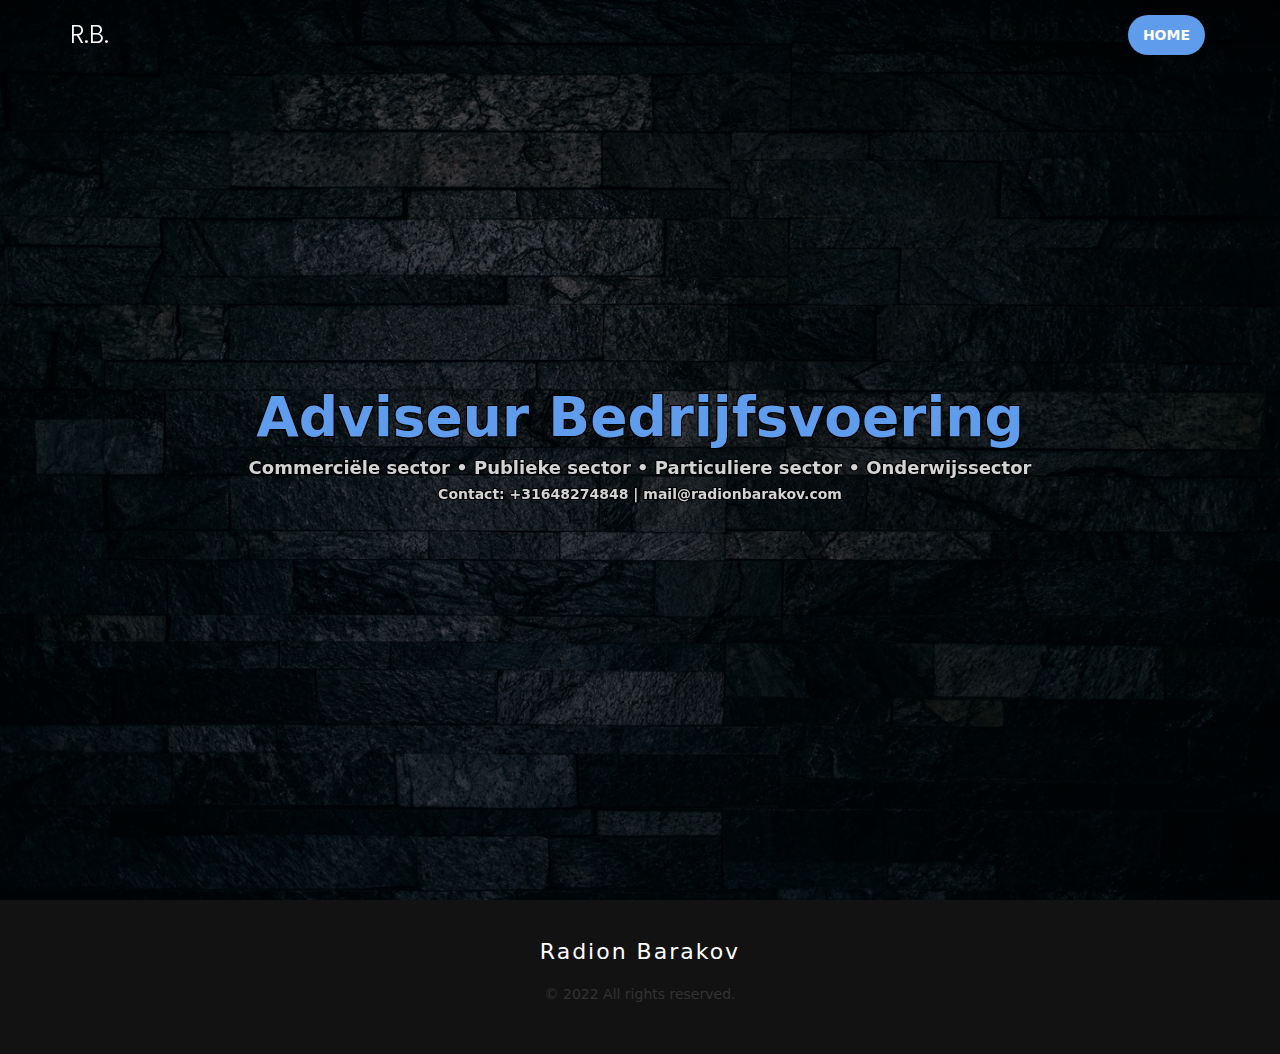
==== index.html @ 4e0feca2 "Update index.html" ====
<!doctype html>
  <html lang="en">
  <head>
    <meta charset="utf-8">
    <meta name="viewport" content="width=device-width, initial-scale=1.0">
    <meta http-equiv="X-UA-Compatible" content="IE=edge">
    <meta name="description" content="My Business Card">
    <meta name="keywords" content="Radion Barakov, Entrepreneur, Crypto, Blockchain, Business, Consultant">
    <meta name="author" content="Radion Barakov">
    <meta name="apple-mobile-web-app-capable" content="yes">

    <title style="font-family:system-ui;">Radion Barakov</title>
    <!-- Favicon -->
    <link rel="shortcut icon" type="image/x-icon" href="favicon.ico">

    <!-- Google Fonts -->
    <link href="https://fonts.googleapis.com/css?family=Poppins:300,300i,400,400i,500,500i,600,600i,700,700i,800,800i" rel="stylesheet">

    <!-- End -->

    <!-- Plugin Css -->
    <link href="static/plugin/bootstrap/css/bootstrap.min.css" rel="stylesheet">
    <link href="static/plugin/font-awesome/css/font-awesome.min.css" rel="stylesheet">
    <link href="static/plugin/owl-carousel/css/owl.carousel.min.css" rel="stylesheet">
    <!-- End -->

    <!-- Theme css -->
    <link href="static/css/style.css" rel="stylesheet">
    <link href="static/css/color/blue.css" rel="stylesheet">
    <!-- End -->

    <!--[if lt IE 9]>
      <script src="static/js/html5shiv.min.js"></script>
      <script src="static/js/respond.min.js"></script>
    <![endif]-->
  </head>

  <!-- ========== Body Starts ========== -->
  <body>
    <div id="loading">
      <div class="load-circle"><span class="one"></span></div>
    </div>

    <!-- ========== Header Starts ========== -->
    <header class="header">
      <nav class="navbar">
        <div class="container">
          <div class="navbar-header">

            <!-- Mobile Toggle -->
            <button type="button" class="navbar-toggle collapsed" data-toggle="collapse" data-target="#navbar" aria-expanded="false" aria-controls="navbar">
              <span class="sr-only">Toggle navigation</span>
              <span class="icon-bar"></span>
              <span class="icon-bar"></span>
              <span class="icon-bar"></span>
            </button>
            <!-- / Mobile Toggle -->

            <!-- Logo  -->
            <h1 class="logo">
              <a href="#;">
              <body class="style=font-family:system-ui">R.B.</body> 
              </a>
            </h1>
            <!-- / Logo  -->
          </div>
          <!-- Navbar --> 
          <div id="navbar" class="collapse navbar-collapse">
            <ul class="nav navbar-nav navbar-right">
              <li class="current" style="font-family:system-ui;"><a href="#home">Home</a></li>
            </ul>
          </div>
          <!-- / Navbar -->
        </div>
      </nav>
    </header>
    <!-- ========== End Of Header ========== -->

    <!-- ========== Home ========== -->
    <section id="home" class="home-banner" data-parallax="scroll" data-image-src="static/img/1600x1000.jpg">
      <div class="container"> 
        <div class="welcome-text">
          <body>
            <h3 style="color:#609cec; text-shadow: -1px -1px 0 #000, 1px -1px 0 #000, -1px 1px 0 #000, 1px 1px 0 #000;font-family:system-ui;"> <b>Adviseur Bedrijfsvoering</b></h3>
            <h4 style="color:lightgray; text-shadow: -1px -1px 0 #000, 1px -1px 0 #000, -1px 1px 0 #000, 1px 1px 0 #000;font-family:system-ui;"> <b>Commerciële sector &bull; Publieke sector &bull; Particuliere sector &bull; Onderwijssector</b> </h4>
            <h5 style="color:lightgray; text-shadow: -1px -1px 0 #000, 1px -1px 0 #000, -1px 1px 0 #000, 1px 1px 0 #000;font-family:system-ui;"> <b>Contact: +31648274848 | mail@radionbarakov.com</b></h5>
          </body>
          <div class="wt-actions">
          </div>
        </div>
      </div>
    </section>
    <!-- ========== End Of Home ========== -->
    
    <!-- ========== Footer ========== -->
    <footer class="footer"> 
      <div class="main-footer text-center">
        <h4 class="footer-logo" style="font-family:system-ui;">Radion Barakov</h4>
        <p style="font-family:system-ui;">© 2022 All rights reserved.</p>
    <!-- ========== End Of Footer ========== -->

    <!-- Jquery -->
    <script src="static/js/jquery.js"></script>
    <!-- End -->

    <!-- Plugin JS -->
    <script src="static/plugin/bootstrap/js/bootstrap.js"></script><!--bootstrap-->
    <script src="static/plugin/parallax/parallax.min.js"></script><!-- parallax library -->
    <script src="static/plugin/mixitup/mixitup.min.js"></script><!-- mixitup -->
    <script src="static/plugin/owl-carousel/js/owl.carousel.min.js"></script><!-- owl-carousel -->
    <!-- End -->

    <!-- Theme Js -->  
    <script src="static/js/jquery.nav.js"></script>
    <script src="static/js/custom.js"></script>
    <script src="static/js/home.js"></script><!-- Only For Home page -->
    <!-- End -->
  </body>
  <!-- ========== End of Body ========== -->
  </html>
---- static/css/style.css ----
/*
===========================================================================
 EXCLUSIVE ON themeforest.net
~~~~~~~~~~~~~~~~~~~~~~~~~~~~~~~~~~~~~~~~~~~~~~~~~~~~~~~~~~~~~~~~~~~~~~~~~~~
 Template Name   : Martin Luther - Personal Portfolio Template
 Author          : mital_04
~~~~~~~~~~~~~~~~~~~~~~~~~~~~~~~~~~~~~~~~~~~~~~~~~~~~~~~~~~~~~~~~~~~~~~~~~~~
 Copyright (c) 2017 - mital_04
===========================================================================
*/

/*-------------------------------------------------------*/
  /* General */
/*-------------------------------------------------------*/
html,body {
	font-family: 'Poppins', sans-serif;	
}

img {
	max-width: 100%;
}
a:focus,
button:focus{
	outline: none;
	box-shadow: none;
}


#loading{
  position: fixed;
  top: 0;
  left: 0;
  height: 100%;
  width: 100%;
  background-color: #fff;
  z-index: 9999999999999;
}

.load-circle {
  margin: 50vh auto;
  width: 70px;
  height: 70px;
  border-radius: 50%;
  text-align: center;
  border-top: 4px solid #000;
  -webkit-animation: rotate 1.6s infinite linear;
  animation: rotate 1.2s infinite linear;
}

.load-circle .one{
  width: 50px;
  height: 50px;
  margin-top: 10px;
  border-radius: 50%;
  border-top: 4px solid #000;
  -webkit-animation: rotate 2.2s infinite linear;
  animation: rotate 2.2s infinite linear;
}

@-webkit-keyframes rotate {
  0%{
    transform: rotate(0deg);
  }
  100%{
    transform: rotate(360deg);
  }
}

@keyframes rotate {
  0%{
    transform: rotate(0deg);
  }
  100%{
    transform: rotate(360deg);
  }
}

/*-------------------------------------------------------*/
  /* Margin */
/*-------------------------------------------------------*/
.mb-10 { margin-bottom: 10px; }
.mb-15 { margin-bottom: 15px; }
.mb-30 { margin-bottom: 30px; }

.mt-10 { margin-top: 10px;}
.mt-15 { margin-top: 15px;}
.mt-30 { margin-top: 30px;}

/*-------------------------------------------------------*/
  /* Padding */
/*-------------------------------------------------------*/
.pb-10 { padding-bottom: 10px; }
.pb-15 { padding-bottom: 15px; }
.pb-30 { padding-bottom: 30px; }

.pt-10 { padding-top: 10px;}
.pt-15 { padding-top: 15px;}
.pt-30 { padding-top: 30px;}

/*-------------------------------------------------------*/
  /* section */
/*-------------------------------------------------------*/
.section {
	padding: 100px 0;
}

.grey-bg{
	background-color: #f3f3f3;
}

.container{
	max-width: 100%;
	width: 1170px;
}

@media (max-width: 767px){
	.section {
		padding: 50px 0;
	}
}

/*-------------------------------------------------------*/
  /* Section Title */
/*-------------------------------------------------------*/
.section-title {
	text-align: center;
	padding-bottom: 60px;
}
.section-title.left{
	text-align: left;
}
.section-title.left h2:after{
	right: auto;
}
.section-title.right{
	text-align: right;
}
 .section-title.right h2:after{
	left: auto;
}

.section-title h2 {
	font-weight: 600;
	text-transform: uppercase;
	line-height: 45px;
	font-size: 35px;
	position: relative;
	margin: 0;
}
.section-title h2:after{
	width: 60px;
	height: 3px;
	background: #000;
	content: "";
	position: absolute;
	left: 0;
	right: 0;
	margin: auto;
	bottom: -10px;
}

.section-title-01 {
	text-align: center;
	padding-bottom: 50px;
}
.section-title-01 h2 {
	margin: 0;
	padding: 0 0 15px 0;
	font-weight: 800;
	color: #333;
	font-size: 48px;
}
.section-title-01 p {
	margin: 0;
	width: 600px;
	max-width: 100%;
	display: inline-block;
}

/*-------------------------------------------------------*/
  /* social link */
/*-------------------------------------------------------*/
.social-link ul { 
	margin: 0;
	padding: 0;
}
.social-link li{
	display: inline-block;
	vertical-align: top;
	margin-right: 5px;
}
.social-link li a {
	width: 35px;
	height: 35px;
	text-align: center;
	line-height: 35px;
	border-radius: 50%;
	display: block;
	color: #fff;
	background: #000;
	box-shadow: 0 2px 5px 0 rgba(0,0,0,0.16), 0 2px 10px 0 rgba(0,0,0,0.12);
	-webkit-transition: all .2s ease;
       -moz-transition: all .2s ease;
    	 -o-transition: all .2s ease;
    		transition: all .2s ease;
}


/*-------------------------------------------------------*/
  /* Buttons */
/*-------------------------------------------------------*/
.m-btn {
	box-shadow: 0 2px 5px 0 rgba(0,0,0,0.16), 0 2px 10px 0 rgba(0,0,0,0.12);
	line-height: 50px;
	padding: 0 25px;
	border: none;
	display: inline-block;
	outline: 0;
	border-radius: 100px;
	cursor: pointer;
	text-align: center;
	text-decoration: none;
	color: #fff;
	font-weight: 600;
	text-transform: uppercase;
	-webkit-transition: all .2s ease;
       -moz-transition: all .2s ease;
    	 -o-transition: all .2s ease;
    		transition: all .2s ease;
}
.m-btn:hover {
	box-shadow: rgba(0,0,0,0.15) 0 7px 20px;
	color: #fff;
	text-decoration: none;
	border-radius: 5px;
}
.m-btn.m-btn-white{
	background: #fff;
	color: #000;
}

a.m-btn-01:hover,
a.m-btn-01:focus,
a.m-btn-01:active {
	color: #fff;
	text-decoration: none;
}

.m-btn-01 {
	line-height: 50px;
	padding: 0 25px;
	border: none;
	display: inline-block;
	outline: 0;
	border-radius: 100px;
	cursor: pointer;
	text-align: center;
	text-decoration: none;
	color: #fff;
	font-weight: 600;
	position: relative;
	overflow: hidden;
	text-transform: uppercase;
	box-shadow: 0px 0 1px 2px rgba(0,0,0,0.05), 0px 0px 1px 6px rgba(0,0,0,0.05);
	-webkit-transition: all .2s ease;
       -moz-transition: all .2s ease;
    	 -o-transition: all .2s ease;
    		transition: all .2s ease;
}
.m-btn-01:after,
.m-btn-01:before {
	position: absolute;
	right: 0;
	bottom: 0;
	width: 100px;
	height: 100px;
	border-radius: 50%;
	background: #fff;
	content: '';
	opacity: 0;
	transition: transform .15s cubic-bezier(.02,.01,.47,1),opacity .15s cubic-bezier(.02,.01,.47,1);
	transform: translate(100%,-25%) translateZ(0);
}
.m-btn-01:focus:before, 
.m-btn-01:hover:before {
    opacity: .15;
    transition: transform .2s cubic-bezier(.02,.01,.47,1),opacity .2s cubic-bezier(.02,.01,.47,1);
    transform: translate3d(50%,0,0) scale(.9);
}
.m-btn-01:focus:after, 
.m-btn-01:hover:after {
    opacity: .25;
    transition: transform .2s cubic-bezier(.02,.01,.47,1) .05s,opacity .2s cubic-bezier(.02,.01,.47,1) .05s;
    transform: translate(50%) scale(1.1);
}
.m-btn-01.round {
	width: 50px;
	height: 50px;
	font-size: 30px;
	padding: 0;
	text-align: center;
	line-height: 50px;
}

.m-btn-01.m-btn-01-black {
	background: #333;
}

/*-------------------------------------------------------*/
  /* Pagination */
/*-------------------------------------------------------*/
.pagination-box {
	margin: 30px 0 0;
	text-align: center;
}
.pagination-box .pagination {
	margin-bottom: 0;
}
.pagination .page-item {
	margin: 0 5px;
	display: inline-block;
}
.pagination .page-link {
	color: #333;
	width: 40px;
	height: 40px;
	line-height: 40px;
	padding: 0;
	border-radius: 5px !important;
	text-align: center;
	box-shadow: rgba(58,78,95,0.2) 0 10px 16px, rgba(58,78,95,0.05) 0 -5px 16px;
	border: none;
}

/*-------------------------------------------------------*/
  /* Header */
/*-------------------------------------------------------*/
.header {
	position: fixed;
	top: 0;
	left: 0;
	right: 0;
	z-index: 9;
	-webkit-transition: all .2s ease;
       -moz-transition: all .2s ease;
    	 -o-transition: all .2s ease;
    		transition: all .2s ease;
}
.header .logo {
	font-size: 25px;
	text-transform: uppercase;
	color: #fff;
	margin: 0;
	padding:6px 0;
	font-weight: 300;
}
.header .logo a {
	color: #fff;
	text-decoration: none;
}
.header .navbar { 
	margin: 0;
	padding: 15px 0;
	border: none;
	border-radius: 0;	
}
.header .navbar-nav > li{
	padding: 0 5px;
}
.header .navbar-nav > li > a {
	color: #fff;
	text-transform: uppercase;
	padding: 10px 15px;
	border-radius: 30px;
	font-weight: 600;
	-webkit-transition: all .2s ease;
       -moz-transition: all .2s ease;
    	 -o-transition: all .2s ease;
    		transition: all .2s ease;
}
.header .navbar-nav > li > a:focus, 
.header .navbar-nav > li > a:hover {
	background: none;
}
.header .navbar-nav > li.current > a:hover{
	color: #fff;
}

.fixed-header{
	background: #fff;
	box-shadow: 0 2px 4px -1px rgba(0,0,0,0.06), 0 4px 5px 0 rgba(0,0,0,0.06), 0 1px 10px 0 rgba(0,0,0,0.08);
}
.fixed-header .logo {
	color: #000;
}
.fixed-header .navbar-nav > li > a {
	color: #000;	
}
.fixed-header .navbar-nav > li.current > a,
.fixed-header .navbar-nav > li.current > a:hover{
	color: #fff;
}

@media (max-width: 991px){
	.header .navbar-nav > li{
		padding: 0;
	}
	.header .navbar-nav > li > a {
		padding: 10px;
	}
}

@media (max-width: 767px){
	.header .navbar{
		padding: 0;
	}
	.navbar-collapse{
		background: #fff;
		box-shadow: none;
		border: none;
	}
	.navbar-nav{
		margin-top: 0;
		margin-bottom: 0;
	}
	.header .navbar-nav > li > a{
		color: #000;
	}
	.header .navbar-nav > li.current > a{
		color: #fff;
		border-radius: 0;
	}
	.header .logo {
		margin: 0 0 0 15px;
		padding: 10px 0;
	}
	.navbar-toggle {
		margin: 7px 15px 3px 0;
		border-radius: 0;
	}	
	.navbar-toggle .icon-bar{
		background: #fff;
	}
}


/*-------------------------------------------------------*/
  /* Home Banner */
/*-------------------------------------------------------*/
.parallax-mirror{
	background: #000;
}
.parallax-mirror .parallax-slider {
	opacity: 0.3;
}
.home-banner {
	position: relative;
}
.home-banner .welcome-text {
	padding: 0;
	text-align: center;
	width: 100%;
	position: absolute;
	display: block;
	top: 50%;
	left: 0;
	-webkit-transform: translate(0,-50%);
       -moz-transform: translate(0,-50%);
    	 -o-transform: translate(0,-50%);
    		transform: translate(0,-50%);
}
.home-banner .welcome-text h3{
	margin: 0;
	padding: 0;
	font-size: 55px;
	color: #fff;
	font-weight: 300;
}
.home-banner .welcome-text h2{
	margin: 0;
	padding: 20px 0 35px;
	font-size: 90px;
	color: #fff;
	font-weight: 600;
	letter-spacing: 2px;
	line-height: 80px;
}
.home-banner .welcome-text p{
	margin: 0;
	padding: 0 0 50px;
	font-size: 15px;
	color: #fff;
	font-weight: 300;
	letter-spacing: 1px;
}

.home-banner .welcome-text .m-btn {
	line-height: 60px;
	padding: 0 45px;
	font-size: 16px;
	letter-spacing: 1px;
}

@media (max-width: 767px){
	.home-banner .welcome-text h3{
		font-size: 28px;
	}
	.home-banner .welcome-text h2 {
		padding: 10px 0 15px;
		font-size: 40px;
		line-height: 40px;	
	}	
	.home-banner .welcome-text p{
		padding: 0 0 15px;
		font-size: 14px;
	}
	.home-banner .welcome-text .m-btn{
		line-height: 40px;
		padding: 0 25px;
		font-size: 13px;
	}
}

.full-screen {
  height: 100vh;
}

/*===================================
  Home Banner 01
====================================== */
.particles-box {
  height: 100vh;
  background-position: left center;
}
.particles-box .container {
  position: relative;
  min-height: 100%;
}
.particles-box .banner-center-text {
  position: absolute;
  top: 50%;
  left: 15px;
  right: 15px; 
  z-index: 1;
  -webkit-transform: translatey(-50%);
     -moz-transform: translatey(-50%);
       -o-transform: translatey(-50%);
          transform: translatey(-50%);
}

.particles-box .banner-center-text h1 {
	color: #fff;
	font-size: 65px;
	margin: 0;
	padding: 0 0 20px 0;
	font-weight: 800;
}
.particles-box .banner-center-text p {
	display: inline-block;
	vertical-align: top;
	padding: 8px 15px;
	color: #fff;
}

.particles-box .particles-js-canvas-el {
	background: rgba(0,0,0,0.8);
	position: absolute;
	top: 0;
	left: 0;
	right: 0;
	bottom: 0;
}

@media (max-width: 991px){
  .particles-box {
    height: 120vh;
  }

  .fixed-header-body .particles-box {
    height: 100vh;
  }
}


/*-------------------------------------------------------*/
  /* ABOUT ME*/
/*-------------------------------------------------------*/
.personal-pic {
	position: relative;
    border-radius: 10px;
    padding: 10px;
    box-shadow: rgba(58,78,95,0.2) 0 10px 16px, rgba(58,78,95,0.05) 0 -5px 16px;
    overflow: hidden;
}
.personal-pic img {
	display: block;
	margin: 0 auto;
}
.personal-info .section-title {
	padding-bottom: 10px;
}
.personal-info h2 {
	margin-top: 0px;
}
.personal-info .social-link{
    padding: 10px 0 35px;
}
.personal-info .m-btn {
	line-height: 40px;
	padding: 0 40px;
	margin-right: 10px;
}

@media (max-width: 767px){
	.personal-info{
		padding-top: 40px;
	}
	.personal-info .m-btn{
		padding: 0 15px;
	}
}

/*===================================
  Skill Bar
====================================== */
.about-me-box {
	background: #fff;
	box-shadow: 0px 0 1px 2px rgba(0,0,0,0.05), 0px 0px 1px 6px rgba(0,0,0,0.05);
	padding: 20px;
}
.about-me-box .avtar {
	margin-bottom: 15px;
}

.about-me-box h2 {
	font-size: 24px;
	font-weight: 700;
	margin: 0;
	padding: 0 0 15px;
	position: relative;
	display: inline-block;
}
.about-me-box h2:after {
	width: 30px;
	height: 4px;
	content: "";
	float: left;
	background: #888;
	position: absolute;
	top: 14px;
	margin-left: 14px;
	right: -40px;
}

.about-me-box .about-me {
	margin: 0;
	padding: 0 0 20px;
	list-style-type: none;
}
.about-me-box .about-me li {
	width: 100%;
	display: inline-block;
	vertical-align: top;
	padding: 5px 0;
}
.about-me-box .about-me strong {
	font-weight: 600;
}

.about-me-box .social-link {
	margin-bottom: 30px;
}

.about-me-box .about-actions {
	margin-bottom: 20px;
}
.about-me-box .m-btn-01 {
	line-height: 35px;
	padding: 0 15px;
	font-size: 12px;
}

/*===================================
  Skill Bar
====================================== */
.skillbar {
  	position: relative;
	display: inline-block;
	margin: 35px 0 10px;
	height: 10px;
	width: 100%;
	border-radius: 10px;
	text-align: left;
	box-shadow: 0px 0 1px 2px rgba(0,0,0,0.05), 0px 0px 1px 4px rgba(0,0,0,0.05);
}
.skillbar-bar {
  height: 10px;
  border-radius: 10px;
  width: 0px;
  background: rgba(0, 0, 0, .70);
  display: inline-block;
  position: absolute;
  top: 0;
  margin-bottom: 0px;
}
.skillbar-title {
  top: -22px;
  position: absolute;
  font-size: 12px;
  text-transform: uppercase;
  font-weight: 600;
}
.skillbar-white {
  background: rgba(255, 255, 255, .25)
}
.skillbar-white .skillbar-bar {
  background: #fff;
}

/*-------------------------------------------------------*/
  /* Service Box*/
/*-------------------------------------------------------*/
.service-box {
	text-align: center;
	background: #fff;
	border-radius: 10px;
	padding:40px 20px;
	box-shadow: rgba(58,78,95,0.2) 0 10px 16px, rgba(58,78,95,0.05) 0 -5px 16px;
	width: 100%;
	float: left;
}
.service-box .sb-icon {
	width: 80px;
	height: 80px;
	line-height: 60px;
	text-align: center;
	display: inline-block;
	border-radius: 50%;
}
.service-box .sb-icon i {
	font-size: 40px;
	line-height: 80px;
	color: #fff;
}
.service-box h4 {
	font-size: 22px;
	font-weight: 600;
	margin: 0;
	padding: 25px 0 10px;
}
.service-box p {
	font-size: 15px;
	margin: 0;
	line-height: 26px;
}

@media (max-width: 767px){
	.service-box{
		margin: 15px 0;
	}
}

.service-box-01 {
	text-align: center;
	width: 100%;
	float: left;
	padding: 0 40px 40px;
	background: #fff;
	box-shadow: 0px 0 1px 2px rgba(0,0,0,0.05), 0px 0px 1px 6px rgba(0,0,0,0.05);
	margin-top: 100px;
}
.service-box-01 .sb-icon {
	width: 100px;
	height: 100px;
	text-align: center;
	display: inline-block;
	box-shadow: 0px 0px 1px 12px rgba(0,0,0,0.1), 0px 0px 1px 22px rgba(0,0,0,0.05);
	transform: rotate(45deg);
	margin-top: -50px;
}
.service-box-01 .sb-icon i {
	font-size: 50px;
	color: #fff;
	line-height: 100px;
	transform: rotate(-45deg);
}
.service-box-01 h4 {
	font-size: 22px;
	font-weight: 700;
	margin: 0;
	padding: 55px 0 15px;
}
.service-box-01 p {
	font-size: 15px;
	margin: 0;
	line-height: 26px;
}

@media (max-width: 767px){
	.service-box-01 {
		margin: 15px 0;
	}
}


/*-------------------------------------------------------*/
  /* Resume Box */
/*-------------------------------------------------------*/
.resume-box {
	background: #fff;
	border-radius: 10px;
	padding: 30px 20px;
	box-shadow: rgba(58,78,95,0.2) 0 10px 16px, rgba(58,78,95,0.05) 0 -5px 16px;
	width: 100%;
	float: left;
}
.resume-box h4 {
	font-size: 22px;
	margin: 0;
	padding: 0 0 20px;
	font-weight: 600;
}
.resume-box .resume-row {
	margin-bottom: 30px;
}
.resume-box h5 {
	margin: 0;
	padding: 0 0 10px;
	font-weight: 600;
	text-transform: uppercase;
	font-size: 16px;
}
.resume-box label{
	font-weight: normal;
	font-style: italic;
	font-size: 14px;
}
.resume-box p {
	margin: 0;
	font-size: 15px;
}

@media (max-width: 767px){
	.resume-box {
		margin: 15px 0;
	}
}

.resume-box-01 {
	position: relative;
	padding-left: 60px;
}
.resume-box-01:after {
	height: 100%;
	width: 4px;
	background: #ddd;
	content: "";
	float: left;
	position: absolute;
	left: 30px;
	top: 0;
	border-radius: 5px;
}

.resume-box-01 i {
	position: absolute;
	left: -43px;
	top: 0;
	width: 30px;
	height: 30px;
	line-height: 30px;
	text-align: center;
	color: #fff;
	z-index: 1;
	box-shadow: 0px 0px 1px 3px rgba(0,0,0,0.1), 0px 0px 1px 8px rgba(0,0,0,0.05);
	transform: rotate(45deg);
}

.resume-box-01 h4 {
	position: relative;
	margin: 0 0 20px;
	padding: 8px 25px;
	color: #fff;
	display: inline-block;
	font-size: 16px;
	font-weight: 700;
	border-radius: 20px;
}

.resume-box-01 h5 {
	position: relative;
	margin: 0;
	padding: 5px 0 20px 0;
	font-size: 17px;
	font-weight: 700;
}
.resume-box-01 .resume-row {
	width: 100%;
	padding: 16px;
	background: #fff;
	box-shadow: 0px 0 1px 2px rgba(0,0,0,0.05), 0px 0px 1px 6px rgba(0,0,0,0.05);
	margin-bottom: 30px;
}
.resume-box-01 .resume-row i {
	left: -59px;
}
.resume-box-01 .resume-row label {
	font-weight: 600;
	font-size: 14px;
}
.resume-box-01 .resume-row p {
	font-size: 13px;
	margin: 0;
}


/*-------------------------------------------------------*/
  /* CAT */
/*-------------------------------------------------------*/
.call-to-action {
	background-color: #e6b034;
	text-align:center;
	padding: 60px 0;
}
.call-to-action h2 {
	font-size: 30px;
	color: #fff;
	margin: 0;
	padding: 0 0 30px;
	text-transform: uppercase;
	font-weight: 600;
}

.call-to-action-01 {
	text-align:center;
	padding: 60px 0;
	background-attachment: fixed;
}

.call-to-action-01 h2 {
	font-size: 30px;
	color: #fff;
	margin: 0;
	padding: 0 0 30px;
	text-transform: uppercase;
	font-weight: 600;
}

/*-------------------------------------------------------*/
  /* Portfolio */
/*-------------------------------------------------------*/
.portfolio-box .filter {
	text-align: center;
	padding-bottom: 60px;
}
.portfolio-box .filter button {
	padding: 0;
	border:none;
	text-transform: uppercase;
	color: #000;
	background: none;
	font-size: 16px;
	margin: 0 10px;
}
.portfolio-col {
	position: relative;
	margin-bottom: 30px;
	border-radius: 10px;
	padding: 10px;
	box-shadow: rgba(58,78,95,0.2) 0 10px 16px, rgba(58,78,95,0.05) 0 -5px 16px;
	overflow: hidden;
}
.portfolio-col .hover {
	opacity: 0;
	position: absolute;
	top: 0;
	left: 0;
	right: 0;
	bottom: 0;
	background: rgba(0,0,0,0.8);
	padding: 0;
	color: #fff;
	-webkit-transition: all .2s ease;
       -moz-transition: all .2s ease;
    	 -o-transition: all .2s ease;
    		transition: all .2s ease;
}
.portfolio-col .hover h4 {
	margin: 0;
	padding: 0 0 10px;
	font-size: 20px;
	font-weight: 600;
}
.portfolio-col .hover label {
	margin: 0;
	padding: 0 0 15px;
	font-size: 12px;
	font-weight: 300;
	padding: 5px 20px;
	border-radius: 30px;
}
.portfolio-col:hover .hover{
	opacity: 1;
	padding: 20px;
	top: 10px;
	left: 10px;
	right: 10px;
	bottom: 10px;
}

@media (max-width: 767px){
	.portfolio-box .filter{
		padding-bottom: 30px;
	}
	.portfolio-box .filter button {
		margin: 0 5px;
	}
	.portfolio-col:hover .hover{
		padding: 10px;
	}
	.portfolio-col .hover h4{
		font-size: 16px;
	}
}

/*option 2*/
.portfolio-box .filter-01 {
	text-align: center;
	padding-bottom: 60px;
}
.portfolio-box .filter-01 button {
	padding: 0;
	border:none;
	font-weight: 400;
	background: #333;
	color: #fff;
	font-size: 14px;
	margin: 0 10px;
	box-shadow: 0px 0px 1px 3px rgba(0,0,0,0.1), 0px 0px 1px 8px rgba(0,0,0,0.05);
	padding: 6px 15px;
	border-radius: 30px;
}
.portfolio-col-01 {
	position: relative;
	margin-bottom: 30px;
	padding: 10px;
	box-shadow: 0px 0 1px 2px rgba(0,0,0,0.05), 0px 0px 1px 6px rgba(0,0,0,0.05);
	overflow: hidden;
}
.portfolio-col-01 .hover {
	left: 10px;
	background: rgba(0,0,0,0.8);
	right: 10px;
	position: absolute;
	bottom: -100%;
	color: #fff;
	-webkit-transition: all .4s ease;
       -moz-transition: all .4s ease;
    	 -o-transition: all .4s ease;
    		transition: all .4s ease;
}
.portfolio-col-01 .hover h4 {
	margin: 0;
	padding: 0 0 10px;
	font-size: 20px;
	font-weight: 600;
}
.portfolio-col-01 .hover label {
	margin: 0;
	padding: 0 0 15px;
	font-size: 12px;
	font-weight: 300;
	padding: 5px 20px;
	border-radius: 30px;
}
.portfolio-col-01:hover .hover{
	padding: 20px;
	bottom: 10px;
}


/*-------------------------------------------------------*/
  /* Testimonial */
/*-------------------------------------------------------*/
.owl-nav {
	text-align: center;
}
.owl-nav .owl-prev,
.owl-nav .owl-next {
	box-shadow: 0 2px 5px 0 rgba(0,0,0,0.16), 0 2px 10px 0 rgba(0,0,0,0.12);
	position: relative;
	width: 40px;
	height: 40px;
	color: transparent;
	overflow: hidden;
	display: inline-block;
	vertical-align: middle;
	float: none;
	margin: 0 4px;
	border-radius: 10px;
}
.owl-nav .owl-prev:after,
.owl-nav .owl-next:after {
	color: #fff;
	display: inline-block;
    font-family: FontAwesome;
    font-size: 26px;
    text-rendering: auto;
    -webkit-font-smoothing: antialiased;
    -moz-osx-font-smoothing: grayscale;
    position: absolute;
    top: 0;
    left: 0;
    right: 0;
    bottom: 0;
    line-height: 40px;
}
.owl-nav .owl-prev:after{
	content: "\f104";
}
.owl-nav .owl-next:after {
	content: "\f105";
}

.owl-dots {
	width: 100%;
	text-align: center;
}
.owl-dots .owl-dot {
	width: 10px;
	height: 10px;
	background: #fff;
	display: inline-block;
	vertical-align: top;
	border-radius: 50%;
	margin: 0 5px;
	box-shadow: 0px 0 1px 2px rgba(0,0,0,0.05), 0px 0px 1px 6px rgba(0,0,0,0.05);
}
.owl-dots .owl-dot.active {
	background: transparent;
	border: 1px solid #fff;
}

.testimonial-area .item {
	width: 600px;
    margin: 0 auto 30px;
    max-width: 100%;
}
.testimonial-area .item .avtar {
	margin-bottom: 20px;
	width: 100px;
	height: 100px;
	overflow: hidden;
	border-radius: 50%;
	display: inline-block;
}
.testimonial-area .item h4 {
	font-size: 20px;
}
.testimonial-area .item .desg{
	margin: 0;
	font-size: 14px;
	color: #555;
}


/*testimonial 01*/
.testimonial-area-01 {
	background-attachment: fixed;
}
.testimonial-area-01 .container {
	width: 500px;
	max-width: 100%;
}
.testimonial-area-01 .item {
	width: 400px;
    margin: 0 auto 30px;
    max-width: 100%;
}
.single-testimonial-01 {
	width: 500
}
.single-testimonial-01 .avtar {
	box-shadow: 0px 0px 1px 12px rgba(255, 255, 255, 0.1), 0px 0px 1px 22px rgba(255, 255, 255, 0.1);
	margin-top: 40px;
	margin-bottom: 20px;
	width: 100px;
	height: 100px;
	overflow: hidden;
	border-radius: 50%;
	display: inline-block;
}

.single-testimonial-01 .avtar-say {
	margin-top: 20px;
	margin-bottom: 30px;
	padding: 10px;
	box-shadow: 0px 0 1px 2px rgba(255, 255, 255, 0.1), 0px 0px 1px 6px rgba(255, 255, 255, 0.1);
	background: #fff;
}
.single-testimonial-01 .avtar-say h4 {
	font-size: 14px;
	margin: 0;
	padding: 15px 0 5px;
	font-weight: 600;
}
.single-testimonial-01 .avtar-say .desg {
	font-size: 12px;
	margin: 0;
	padding: 0;
	color: #444;
}


/*-------------------------------------------------------*/
  /* Blog */
/*-------------------------------------------------------*/
.blog-item {
	background: #fff;
	border-radius: 10px;
	padding:0;
	box-shadow: rgba(58,78,95,0.2) 0 10px 16px, rgba(58,78,95,0.05) 0 -5px 16px;
	overflow: hidden;
	float: left;
	width: 100%;
}
.blog-item .blog-contents {
	padding: 15px;
}
.blog-item h3{
	margin: 0 0 5px;
	font-weight: 600;
	font-size: 18px;
}
.blog-item h3 a {
	color: #333;
	text-decoration: none;
}
.blog-item .blog-meta{
	padding: 0 0 10px;
}
.blog-item .blog-meta p{
	color: #666;
	font-size: 13px;
	margin: 0;
}
.blog-item p {
	font-size: 15px;
	line-height: 26px;
}
.blog-item .blog-action{
	padding: 10px 0 0;
}
.blog-item .blog-action .m-btn {
	line-height: 40px;
	padding: 0 25px;
}
@media (max-width: 767px){
	.blog-item {
		margin: 15px 0;
	}
}

/* Blog 01*/
.blog-item-01 {
	background: #fff;
	padding:0;
	box-shadow: 0px 0 1px 2px rgba(0,0,0,0.05), 0px 0px 1px 6px rgba(0,0,0,0.05);
	overflow: hidden;
	float: left;
	width: 100%;
}
.blog-item-01 .blog-img {
	position: relative;
}
.blog-item-01 .blog-img	.m-btn-01 {
	position: absolute;
	bottom: -25px;
	right: 20px;
}

.blog-item-01 .blog-contents {
	padding: 35px 15px 15px;
}
.blog-item-01 h3{
	margin: 0 0 5px;
	font-weight: 600;
	font-size: 18px;
}
.blog-item-01 h3 a {
	color: #333;
	text-decoration: none;
}
.blog-item-01 .blog-meta{
	padding: 0 0 10px;
}
.blog-item-01 .blog-meta p{
	color: #666;
	font-size: 13px;
	margin: 0;
}
.blog-item-01 p {
	font-size: 15px;
	line-height: 26px;
}
.blog-item-01 .blog-action{
	padding: 10px 0 0;
}
.blog-item-01 .blog-action .m-btn {
	line-height: 40px;
	padding: 0 25px;
}
@media (max-width: 767px){
	.blog-item-01 {
		margin: 15px 0;
	}
}

/*-------------------------------------------------------*/
  /* Blog Banner*/
/*-------------------------------------------------------*/

.blog-banner {
	padding: 200px 0 100px;
	text-align: center;
}
.blog-banner h2 {
	color: #fff;
	font-size: 32px;
	font-weight: 600;
	margin: 0 0 15px;
}
.blog-banner p {
	color: #fff;
	width: 550px;
	max-width: 100%;
	margin: 0 auto;
}

@media (max-width: 767px){
	.blog-banner {
		padding: 150px 0 100px;
		text-align: center;
	}	
}

/*-------------------------------------------------------*/
  /* Blog listing*/
/*-------------------------------------------------------*/
.blog-listings {
	padding: 80px 0;
}

.blog-listings .blog-item {
	margin-bottom: 30px;
}

/*-------------------------------------------------------*/
  /* Blog Details*/
/*-------------------------------------------------------*/

.blog-single {
	padding: 60px 0;
}

.type-post {
	padding: 15px;
	background: #fff;
	box-shadow: rgba(58,78,95,0.2) 0 10px 16px, rgba(58,78,95,0.05) 0 -5px 16px;
	margin-bottom: 30px;
	border-radius: 10px;
}
.type-post p {
	line-height: 1.7;
}
.type-post .title-bar {
	text-align: center;
	padding: 10px 0 20px;
}
.type-post .title-bar label {
	font-style: italic;
	margin: 0;
	padding: 0;
	font-size: 13px;
}
.type-post .title-bar label a {
	display: inline-block;
	padding: 6px 15px;
	margin-bottom: 20px;
	border-radius: 30px;
	color: #fff;
}
.type-post .title-bar h3 {
	font-weight: 800;
	font-size: 26px;
	margin: 0;
	padding: 0 0 5px;
}
.type-post .title-bar h3 a {
	color: #000;
	text-transform: uppercase;
	text-decoration: none;
}
.type-post .title-bar .post-date {
	color: #999;
	font-size: 14px;
}

.type-post .post-image {
	margin-bottom: 20px;
}

.type-post .post-more {
	text-align: center;
	padding: 15px 0;
}

.type-post .post-more a {
	text-transform: uppercase;
	letter-spacing: 2px;
	color: #000;
	font-weight: 700;
}
.type-post .post-meta {
	width: 100%;
	display: inline-block;
	vertical-align: top;
	border-top: 1px solid #ddd;
	padding: 15px 0 0;
	margin-top:15px; 
}
.type-post .post-meta .meta-box {
	float: left;
}
.type-post .post-meta .meta-box span {
	font-size: 12px;
	margin-right: 8px;
}
.type-post .post-meta .meta-box span a {
	color: #000;
}
.type-post .post-meta .meta-box span a .fa {
	margin-right: 5px;
}
.type-post .post-meta .post-share {
	float: right;
}
.type-post .post-meta .post-share a {
	width: 28px;
	height: 28px;
	text-align: center;
	line-height: 28px;
	border-radius: 50%;
	display: inline-block;
	color: #888;
	font-size: 14px;
}
.type-post .post-meta .post-share a:hover {
	color: #000;
}

.single-post blockquote {
	padding: 0px 20px;
	margin: 30px 0;
	border-left: 5px solid #ccc;
	font-style: italic;
	font-size: 14px;
}
.single-post blockquote p:last-child {
	margin-bottom: 0;
}

/*Post Navigation*/
.post-navigation {
	margin-bottom: 30px;
}
.post-navigation-title {
	width: 100%;
	display: inline-block;
	background: #fff;
	box-shadow: rgba(58,78,95,0.2) 0 10px 16px, rgba(58,78,95,0.05) 0 -5px 16px;
	vertical-align: top;
	border-radius: 10px;
	overflow: hidden;
}
.post-navigation-title a {
	color: #000;
	text-decoration: none;
}
.post-navigation-title .link a {
	font-size: 10px;
	color: #333;
}
.post-navigation-title h5 {
	font-size: 14px;
	margin: 0;
}
.post-navigation-title h5 a {
	color: #000;
	font-size: 14px;
	font-weight: 600;
	text-transform: uppercase;
}
.post-navigation-title span {
	font-size: 11px;
	font-style: italic;
}
.post-navigation-title figure { 
	width: 100px;
	float: left;
	margin: 0;
}
.post-navigation-title .text {
	margin-left: 120px;
	margin-top: 10px;
}

.post-navigation-title.right {
	text-align: right;
}
.post-navigation-title.right figure {
	float: right;
}
.post-navigation-title.right .text {
	margin-left: 0;
	margin-right: 120px;
}

/*-------------------------------------------------------*/
  /* Comments */
/*-------------------------------------------------------*/
.content-comment {
	background: #fff;
	box-shadow: rgba(58,78,95,0.2) 0 10px 16px, rgba(58,78,95,0.05) 0 -5px 16px;
	padding: 10px;
	border-radius: 10px;
}
.content-comment h2 {
	font-size: 18px;
	font-weight: 600;
	text-align: center;
	padding: 5px 0 30px;
	margin: 0;
	text-transform: uppercase;
}
.commentlist {
	margin: 0;
	padding: 0;
}
.comment {
	list-style-type: none;
}
.comment ul {
	padding-left: 90px;
}
.thecomment {
	margin-bottom: 15px;
	position: relative;
	padding: 15px 0;
}
.thecomment .author-img {
	width: 60px;
	height: 60px;
	border-radius: 50%;
	float: left;
	margin-right: 20px;
}
.thecomment .comment-text {
	overflow: hidden;
}
.thecomment .reply { 
	position: absolute;
	top: 0;
	right: 0;
}
.thecomment .reply a {
	padding: 3px 10px;
	color: #fff;
	display: block;
	font-size: 10px;
	text-transform: uppercase;
}
.thecomment h4 {
	font-size: 16px;
	text-transform: uppercase;
	font-weight: 600;
	margin: 0;
}
.thecomment .date {
	font-size: 12px;
	color: #666;
}
.thecomment p {
	margin: 5px 0 0;
}

@media (max-width: 767px){
	.thecomment .author-img {
		display: none;
	}
	.comment ul {
		padding-left: 20px;
	}
}

/*-------------------------------------------------------*/
  /* Comment Respond */
/*-------------------------------------------------------*/
.comment-respond {
	margin-top: 50px;
	background: #fff;
	box-shadow: rgba(58,78,95,0.2) 0 10px 16px, rgba(58,78,95,0.05) 0 -5px 16px;
	padding: 20px;
	border-radius: 10px;
}

.comment-respond h2 {
	font-size: 18px;
	font-weight: 600;
	text-align: center;
	padding: 5px 0 30px;
	margin: 0;
}
.comment-respond .form-control{
	border: none;
	border-bottom: 2px solid #a2a2a2;
	box-shadow: none;
	padding:6px 0;
	border-radius: 0;
}
.comment-respond textarea.form-control {
    border: 2px solid #a2a2a2;
    padding: 6px;
}
.comment-respond .form-group { 
	margin-bottom: 35px; 
}
.comment-respond .action {
	margin-bottom:0; 
	text-align: center;
}

/*-------------------------------------------------------*/
  /* Blog Sidebar*/
/*-------------------------------------------------------*/
.blog-sidebar {
	padding-left: 40px;
}

.sidebar-list {
	margin: 0;
	padding: 0;
}
.sidebar-list > li + li {
	padding-top: 12px;
}
.sidebar-list li {
	margin: 0;
	padding: 0 20px 0 23px;
	position: relative;
	list-style-type: none;
}
.sidebar-list > li:after {
	top: 6px;
}
.sidebar-list > li + li:after {
	top: 18px;
}
.sidebar-list li:after {
	content: "";
	width: 8px;
	height: 8px;
	float: left;
	position: absolute;
	left: 0;
	transform: rotate(-45deg);
	border-bottom: 1px solid #000;
	border-right: 1px solid #000;
}
.sidebar-list li a {
	color: #333;
	text-decoration: none;
}
.sidebar-list li a:hover {
	color: #000;
}

.widget {
	padding: 20px;
	background: #fff;
	box-shadow: rgba(58,78,95,0.2) 0 10px 16px, rgba(58,78,95,0.05) 0 -5px 16px;
	margin-bottom: 30px;
	border-radius: 10px;
}
.widget .form-control {
	border:1px solid #a2a2a2;
	box-shadow: none;
	padding: 6px 10px;
	border-radius: 0;
}

.widget .widget-title {
    font-size: 16px;
    font-weight: 700;
    text-transform: uppercase;
    position: relative;
    margin:0 0 30px;
}
.widget .widget-title:before {
    width: 30px;
	height: 3px;
	background: #000;
	content: "";
	position: absolute;
	left: 0;
	margin: auto;
	bottom: -10px;
}

.widget .widget-about {
	
}
.widget .widget-about .avtar {
	display: inline-block;
	margin-bottom: 15px;
}
.widget .widget-about h4 {
	font-size: 16px;
	font-weight: 700;
}


.widget-search {
	padding: 15px;
}

.widget-search .form-group {
	position: relative;
	margin: 0;
}

.widget-search .m-btn-icon {
	background: none;
	border: none;
	position: absolute;
	right: 0;
	top: 8px;
	padding: 0 7px;
	color: #666;
}

.widget .widget-recent-posts {
	margin: 0;
	padding: 0;
}
.widget .widget-recent-posts li {
	list-style-type: none;
	width: 100%;
	display: inline-block;
	vertical-align: top;
	margin-bottom: 10px;
}
.widget .widget-recent-posts li:last-child {
	margin-bottom: 0;
}
.widget .widget-recent-posts li figure {
	float: left;
	width: 80px;
	margin-bottom: 2px;
}
.widget .widget-recent-posts li .text {
	margin-left: 100px;
	font-size: 14px;
}
.widget .widget-recent-posts li a {
	font-weight: 600;
	text-decoration: none;
	color: #000;
	text-transform: uppercase;
}
.widget .widget-recent-posts li span {
	font-size: 12px;
	color: #999;
	display: block;
}

.widget .widget-tagcloud a {
	border: 1px solid #666;
	color: #666;
	font-size: 13px;
	padding: 6px 8px;
	display: inline-block;
	margin-bottom: 4px;
	text-decoration: none;
}
.widget .widget-tagcloud a:hover {
	color: #000;
	border-color: #000;
}

@media (max-width: 991px){
	.blog-sidebar {
		width: 300px;
		padding-left: 0;
		padding-top: 40px;
		margin: 0 auto;
		max-width: 100%;
	}
}

/*-------------------------------------------------------*/
  /* Contact */
/*-------------------------------------------------------*/
.contact-form{
	background: #fff;
	border-radius: 10px;
	box-shadow: rgba(58,78,95,0.2) 0 10px 16px, rgba(58,78,95,0.05) 0 -5px 16px;
	padding: 20px;
}
.contact-us .form-group {
	margin-bottom: 35px;
}
.contact-us .form-control {
	border: none;
	border-bottom: 2px solid #a2a2a2;
	box-shadow: none;
	padding:6px 0;
	border-radius: 0;
}
.contact-us .form-group.action {
	margin-bottom: 0;
	text-align: center;
}
.contact-us textarea.form-control {
	border: 2px solid #a2a2a2;
	padding:6px;
}
.contact-info {
	background:#fff; 
	position: relative;
	padding: 10px 10px 10px 90px;
	margin-bottom: 30px;
	box-shadow: rgba(58,78,95,0.2) 0 10px 16px, rgba(58,78,95,0.05) 0 -5px 16px;
	border-radius: 10px;
}
.contact-info i{
	font-size: 16px;
	width: 50px;
	height: 50px;
	text-align: center;
	line-height: 50px;
	position: absolute;
	left: 20px;
	top: 10px;
	background: #000;
	border-radius: 50%;
	color: #fff;
}
.contact-info a {
	color: #666;
}
.contact-info h4{
	margin: 0 0 10px;
	font-weight: 600;
}
.contact-info p{
	font-size: 15px;
	color: #666;
	margin: 0;
}

@media (max-width: 767px){
	.contact-form {
		margin-bottom: 30px;
	}
}

/*contact form 01*/
.contact-form-01 {
	box-shadow: 0px 0 1px 2px rgba(0,0,0,0.05), 0px 0px 1px 6px rgba(0,0,0,0.05);
	padding: 25px;
	background: #fff;
}
.contact-form-01 .form-group {
	position: relative;
}
.contact-form-01 .form-group i {
	background: #eee;
	position: absolute;
	top: 1px;
	left: 1px;
	height: 43px;
	width: 43px;
	line-height: 43px;
	text-align: center;
}
.contact-form-01 .form-group .form-control {
	border: 1px solid #ddd;
	height: 45px;
	border-radius: 0;
	padding-left: 60px;
}
.contact-form-01 .form-group textarea.form-control {
	height: 125px;
	padding: 10px;
}

.contact-info-01 {
	box-shadow: 0px 0 1px 2px rgba(0,0,0,0.05), 0px 0px 1px 6px rgba(0,0,0,0.05);
	padding: 25px;
	background: #fff;
}

.contact-info-01 {
	margin: 0;
	padding: 35px 25px 35px 75px;
}
.contact-info-01 li {
	list-style-type: none;
	width: 100%;
	display: inline-block;
	vertical-align: top;
	position: relative;
}
.contact-info-01 > li + li {
	border-top: 1px solid #ddd;
	margin-top: 20px;
	padding-top: 20px;
}

.contact-info-01 i {
	position: absolute;
	left: -60px;
	width: 40px;
	height: 40px;
	font-size: 16px;
	padding: 0;
	text-align: center;
	line-height: 40px;
	background: #333;
	border-radius: 50%;
	color: #fff;
}

.contact-info-01 h4 {
	margin: 0;
	padding: 0 0 10px;
	font-weight: 600;
	font-size: 18px;
}
.contact-info-01 p,
.contact-info-01 a {
	font-size: 14px;
	margin: 0;
	color: #333;
}


/*-------------------------------------------------------*/
  /* Footer */
/*-------------------------------------------------------*/
.footer{
	background: #121212;
}
.footer .footer-logo {
	padding: 0 0 20px;
	margin: 0;
	color: #fff;
	font-size: 22px;
	letter-spacing: 2px;
	font-weight: 300;
}
.footer .main-footer {
	padding: 40px 0;
}
.footer .sub-footer {
	background: #171717;
	color: #999;
	padding: 25px 0; 
}
.footer .sub-footer p {
	margin: 0;
}
---- static/css/color/blue.css ----
::selection {
  background-color: #609cec;
  color: #fff;
}
::-moz-selection {
  background-color: #609cec;
  color: #fff;
}

.service-box-01 .sb-icon,
.resume-box-01 h4,
.resume-box-01 i,
.m-btn,
.m-btn-01,
.service-box .sb-icon,
.header .navbar-nav > li.current > a,
.portfolio-box .filter-01 button.mixitup-control-active,
.portfolio-box .filter-01 button:hover,
.portfolio-col .portfolio-col-01 .hover label,
.portfolio-col .hover label,
.call-to-action,
.social-link li a:hover,
.type-post .title-bar label a,
.pagination > .active > a, .pagination > .active > a:focus, 
.pagination > .active > a:hover, 
.pagination > .active > span, 
.pagination > .active > span:focus, 
.pagination > .active > span:hover,
.thecomment .reply a,
.owl-nav .owl-prev,
.owl-nav .owl-next,
.navbar-toggle,
.bg-theme {
	background-color: #609cec;
}

.section-title h2 span,
.fixed-header .logo,
.fixed-header .logo a, 
.header .navbar-nav > li > a:hover,
.portfolio-box .filter button.mixitup-control-active,
.portfolio-box .filter button:hover,
.pagination > li > a:focus, 
.pagination > li > a:hover, 
.pagination > li > span:focus, 
.pagination > li > span:hover,
.resume-box h4,
.widget .widget-title {
	color:  #609cec;
}

.contact-us .form-control:focus,
.contact-us textarea.form-control:focus,
.comment-respond .form-control:focus{
	border-color: #609cec;
}
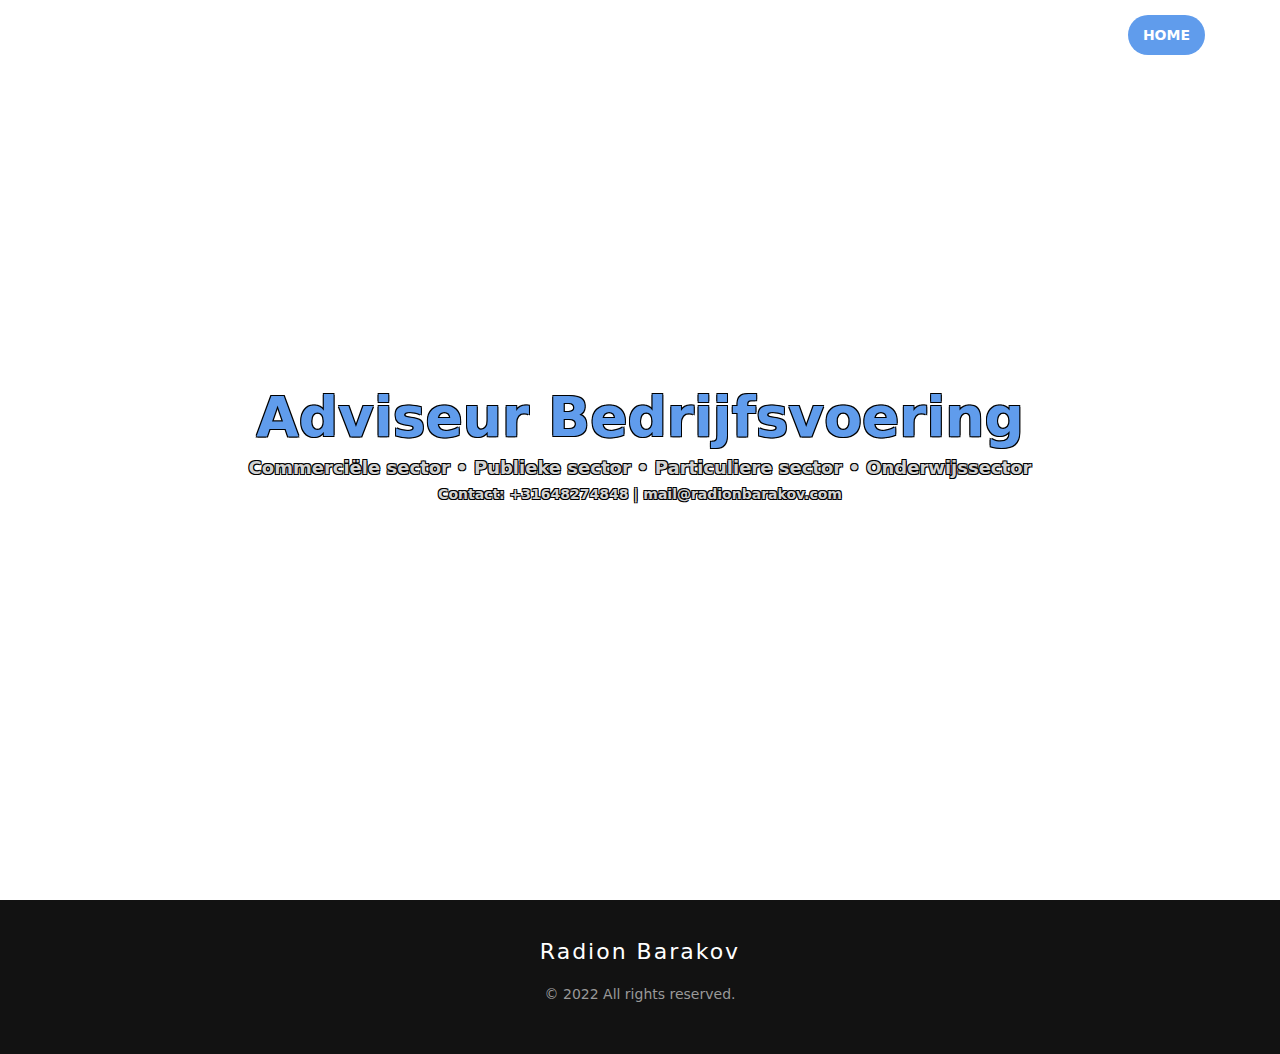
==== commit a3011677: "Update index.html" ====
--- a/index.html
+++ b/index.html
@@ -96,7 +96,7 @@
     <footer class="footer"> 
       <div class="main-footer text-center">
         <h4 class="footer-logo" style="font-family:system-ui;">Radion Barakov</h4>
-        <p style="font-family:system-ui;">© 2022 All rights reserved.</p>
+        <p style="font-family:system-ui;color:rgb(153, 153, 153);">© 2022 All rights reserved.</p>
     <!-- ========== End Of Footer ========== -->
 
     <!-- Jquery -->
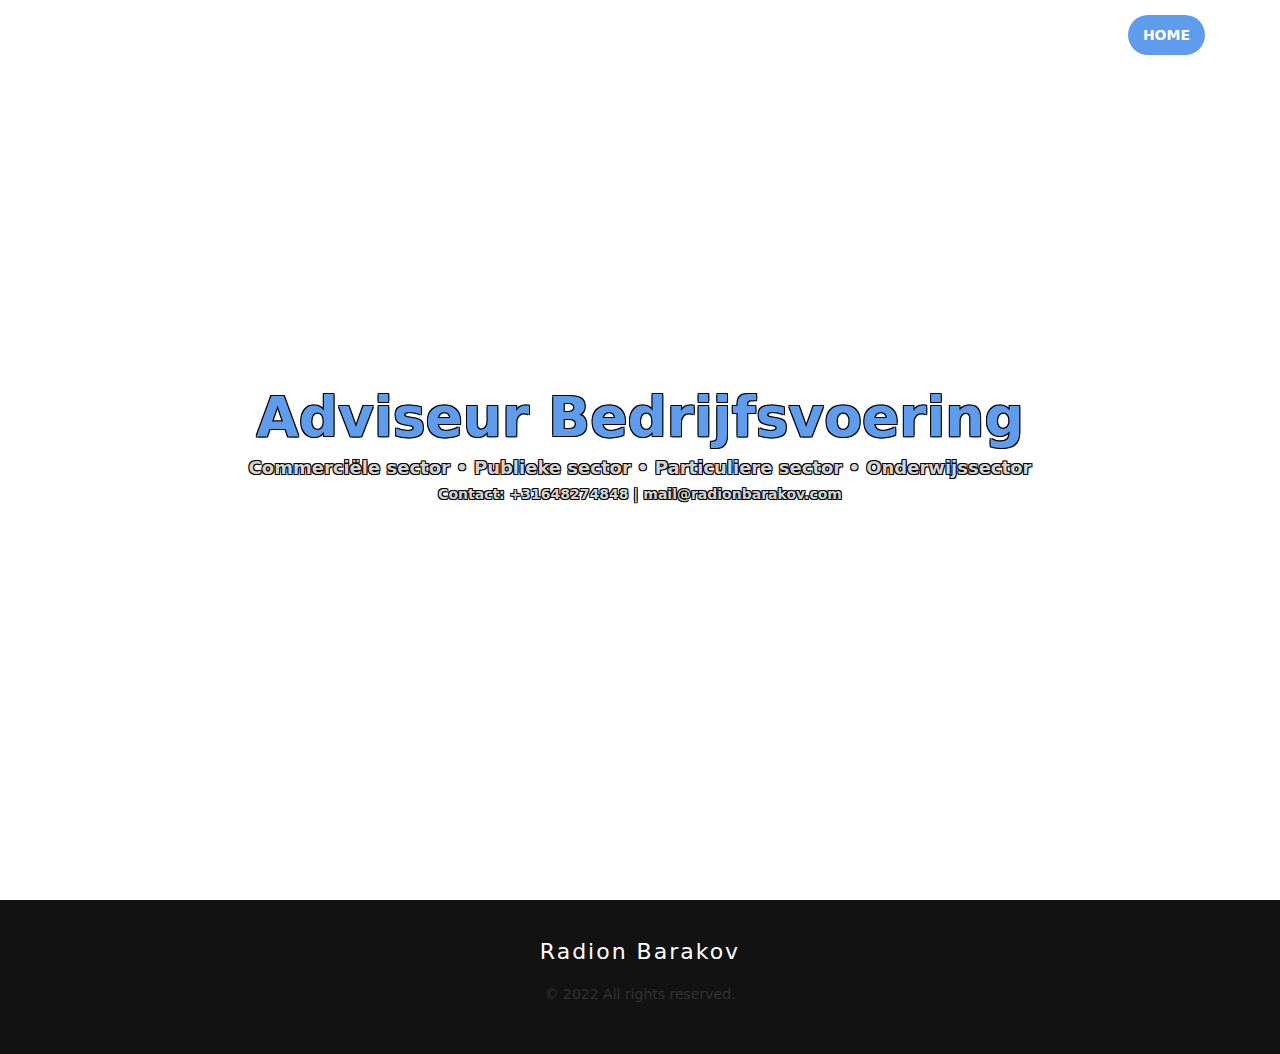
==== commit 868fccd0: "Update index.html" ====
--- a/index.html
+++ b/index.html
@@ -96,7 +96,7 @@
     <footer class="footer"> 
       <div class="main-footer text-center">
         <h4 class="footer-logo" style="font-family:system-ui;">Radion Barakov</h4>
-        <p style="font-family:system-ui;color:rgb(153, 153, 153);">© 2022 All rights reserved.</p>
+        <p style="font-family:system-ui;color:rgb(#9c9c9c);">© 2022 All rights reserved.</p>
     <!-- ========== End Of Footer ========== -->
 
     <!-- Jquery -->
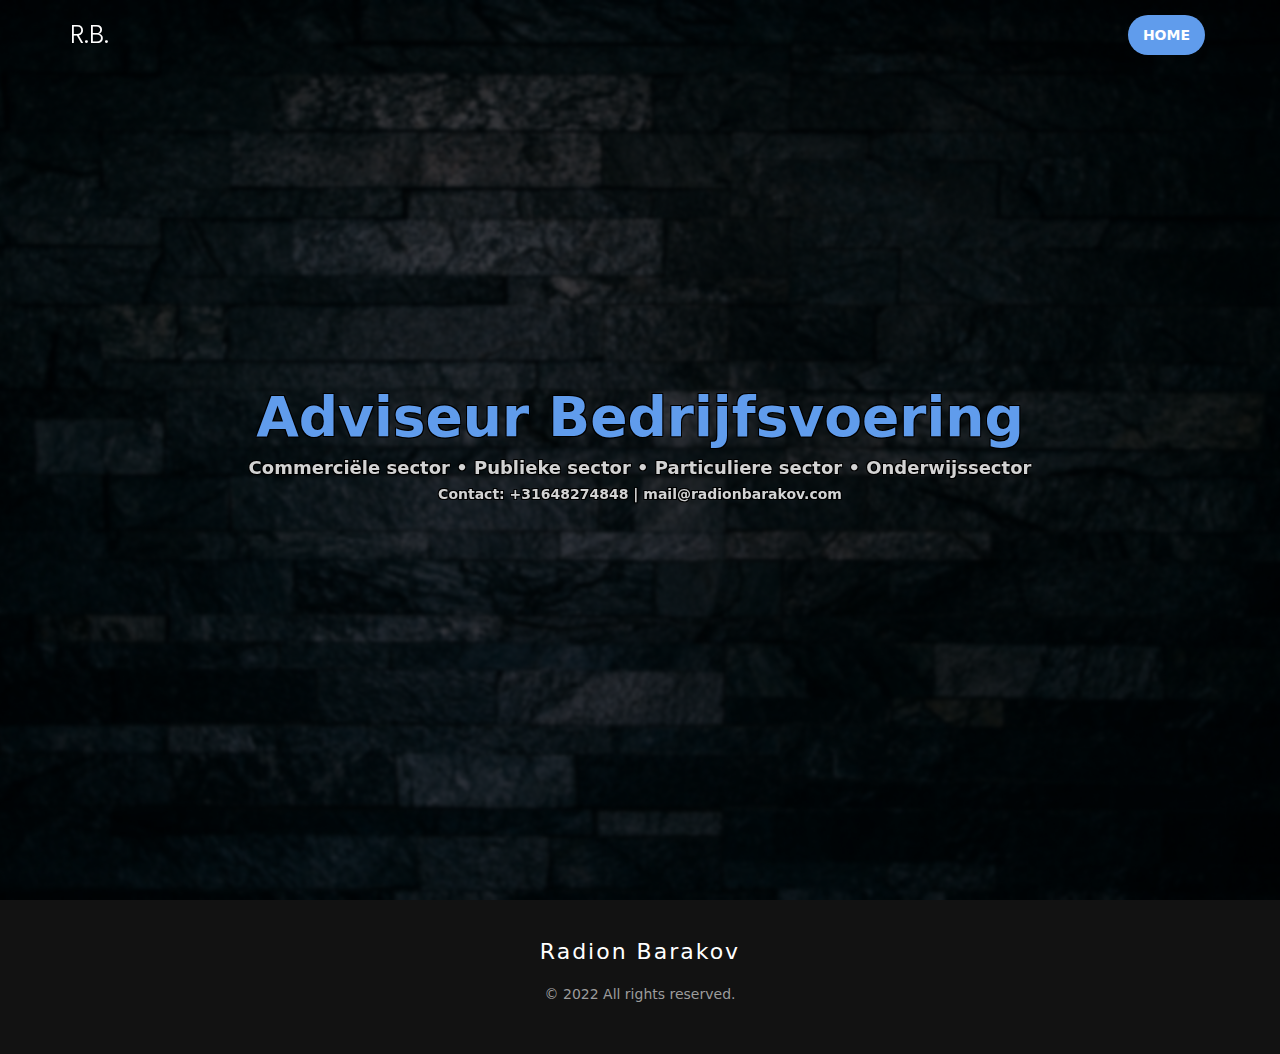
==== commit db5eb8c2: "Update index.html" ====
--- a/index.html
+++ b/index.html
@@ -96,7 +96,7 @@
     <footer class="footer"> 
       <div class="main-footer text-center">
         <h4 class="footer-logo" style="font-family:system-ui;">Radion Barakov</h4>
-        <p style="font-family:system-ui;color:rgb(#9c9c9c);">© 2022 All rights reserved.</p>
+        <p style="font-family:system-ui;color:#9c9c9c;">© 2022 All rights reserved.</p>
     <!-- ========== End Of Footer ========== -->
 
     <!-- Jquery -->
@@ -110,7 +110,7 @@
     <script src="static/plugin/owl-carousel/js/owl.carousel.min.js"></script><!-- owl-carousel -->
     <!-- End -->
 
-    <!-- Theme Js -->  
+    <!-- Theme Js --> 
     <script src="static/js/jquery.nav.js"></script>
     <script src="static/js/custom.js"></script>
     <script src="static/js/home.js"></script><!-- Only For Home page -->
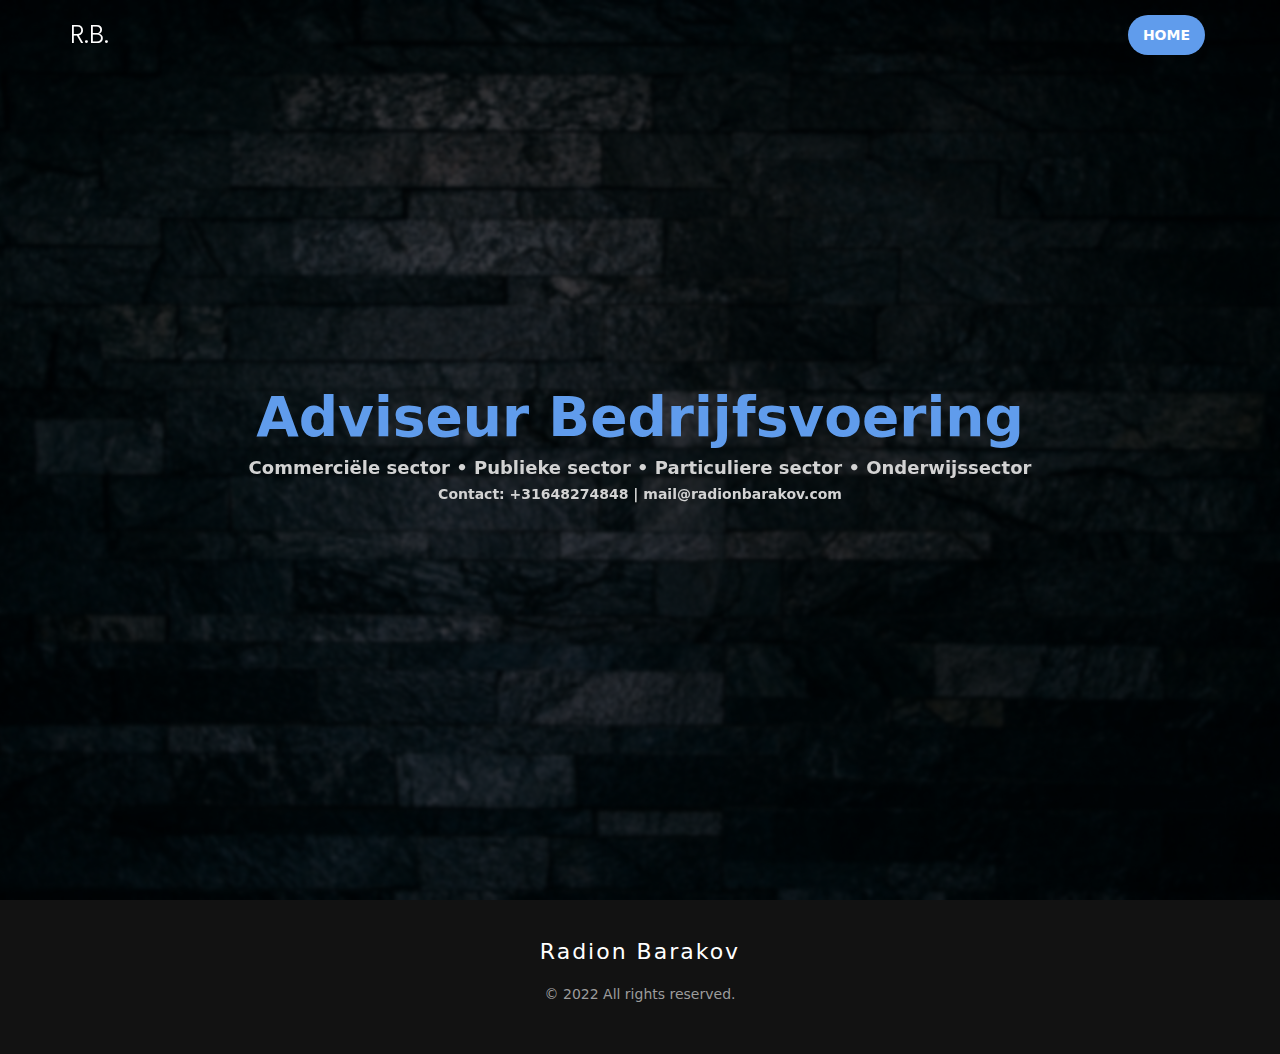
==== commit 15605dee: "Update index.html" ====
--- a/index.html
+++ b/index.html
@@ -81,9 +81,9 @@
       <div class="container"> 
         <div class="welcome-text">
           <body>
-            <h3 style="color:#609cec; text-shadow: -1px -1px 0 #000, 1px -1px 0 #000, -1px 1px 0 #000, 1px 1px 0 #000;font-family:system-ui;"> <b>Adviseur Bedrijfsvoering</b></h3>
-            <h4 style="color:lightgray; text-shadow: -1px -1px 0 #000, 1px -1px 0 #000, -1px 1px 0 #000, 1px 1px 0 #000;font-family:system-ui;"> <b>Commerciële sector &bull; Publieke sector &bull; Particuliere sector &bull; Onderwijssector</b> </h4>
-            <h5 style="color:lightgray; text-shadow: -1px -1px 0 #000, 1px -1px 0 #000, -1px 1px 0 #000, 1px 1px 0 #000;font-family:system-ui;"> <b>Contact: +31648274848 | mail@radionbarakov.com</b></h5>
+            <h3 style="color:#609cec;font-family:system-ui;"> <b>Adviseur Bedrijfsvoering</b></h3>
+            <h4 style="color:lightgray;font-family:system-ui;"> <b>Commerciële sector &bull; Publieke sector &bull; Particuliere sector &bull; Onderwijssector</b> </h4>
+            <h5 style="color:lightgray;font-family:system-ui;"> <b>Contact: +31648274848 | mail@radionbarakov.com</b></h5>
           </body>
           <div class="wt-actions">
           </div>
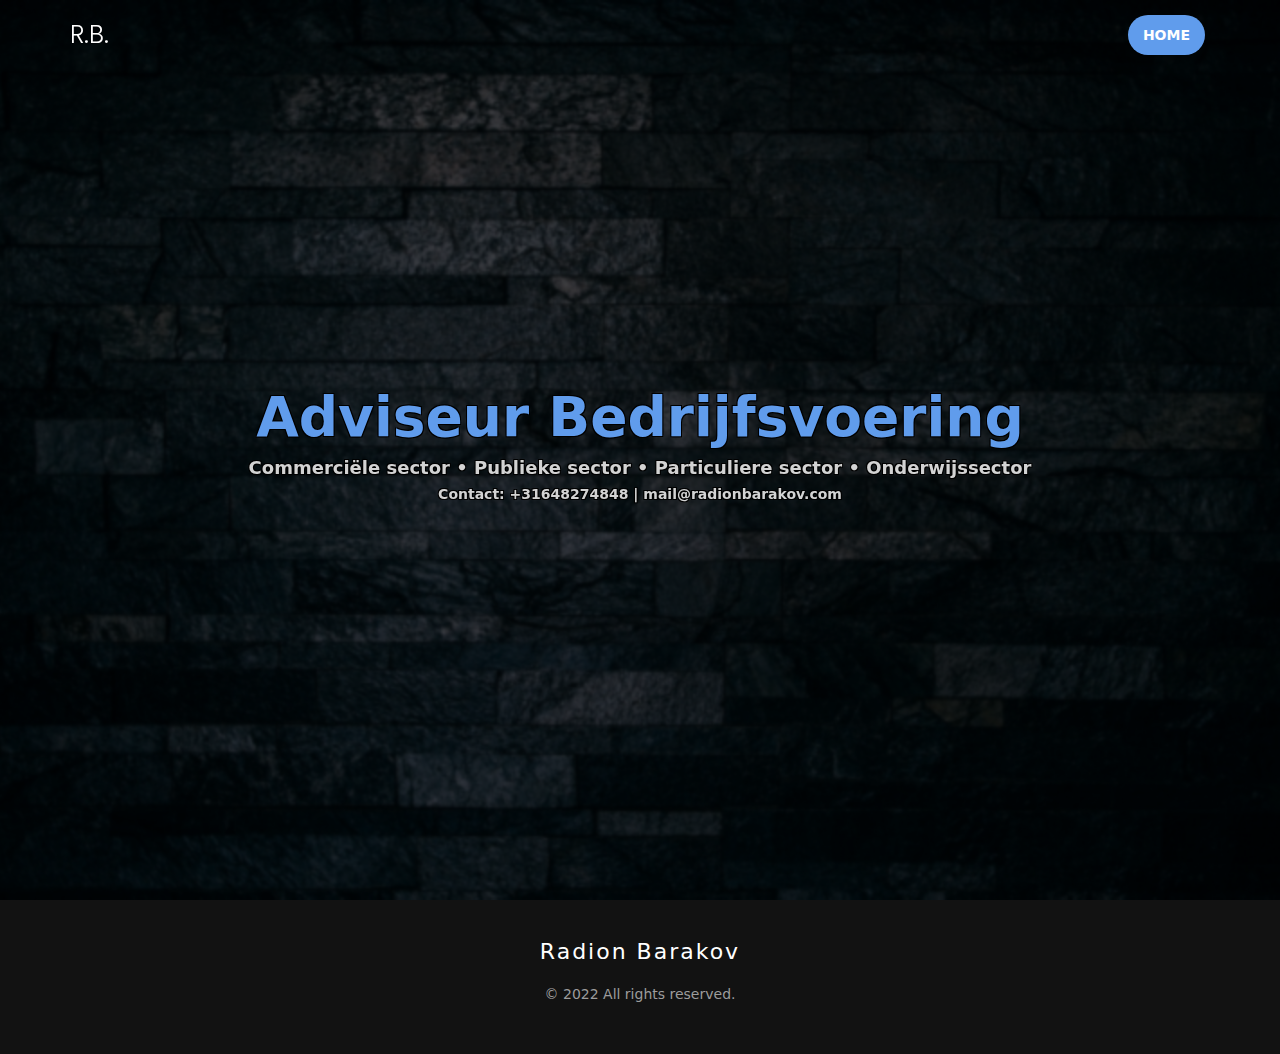
==== commit 7322a12f: "Background" ====
--- a/index.html
+++ b/index.html
@@ -81,9 +81,9 @@
       <div class="container"> 
         <div class="welcome-text">
           <body>
-            <h3 style="color:#609cec;font-family:system-ui;"> <b>Adviseur Bedrijfsvoering</b></h3>
-            <h4 style="color:lightgray;font-family:system-ui;"> <b>Commerciële sector &bull; Publieke sector &bull; Particuliere sector &bull; Onderwijssector</b> </h4>
-            <h5 style="color:lightgray;font-family:system-ui;"> <b>Contact: +31648274848 | mail@radionbarakov.com</b></h5>
+            <h3 style="color:#609cec; text-shadow: -1px -1px 0 #000, 1px -1px 0 #000, -1px 1px 0 #000, 1px 1px 0 #000;font-family:system-ui;"> <b>Adviseur Bedrijfsvoering</b></h3>
+            <h4 style="color:lightgray; text-shadow: -1px -1px 0 #000, 1px -1px 0 #000, -1px 1px 0 #000, 1px 1px 0 #000;font-family:system-ui;"> <b>Commerciële sector &bull; Publieke sector &bull; Particuliere sector &bull; Onderwijssector</b> </h4>
+            <h5 style="color:lightgray; text-shadow: -1px -1px 0 #000, 1px -1px 0 #000, -1px 1px 0 #000, 1px 1px 0 #000;font-family:system-ui;"> <b>Contact: +31648274848 | mail@radionbarakov.com</b></h5>
           </body>
           <div class="wt-actions">
           </div>
